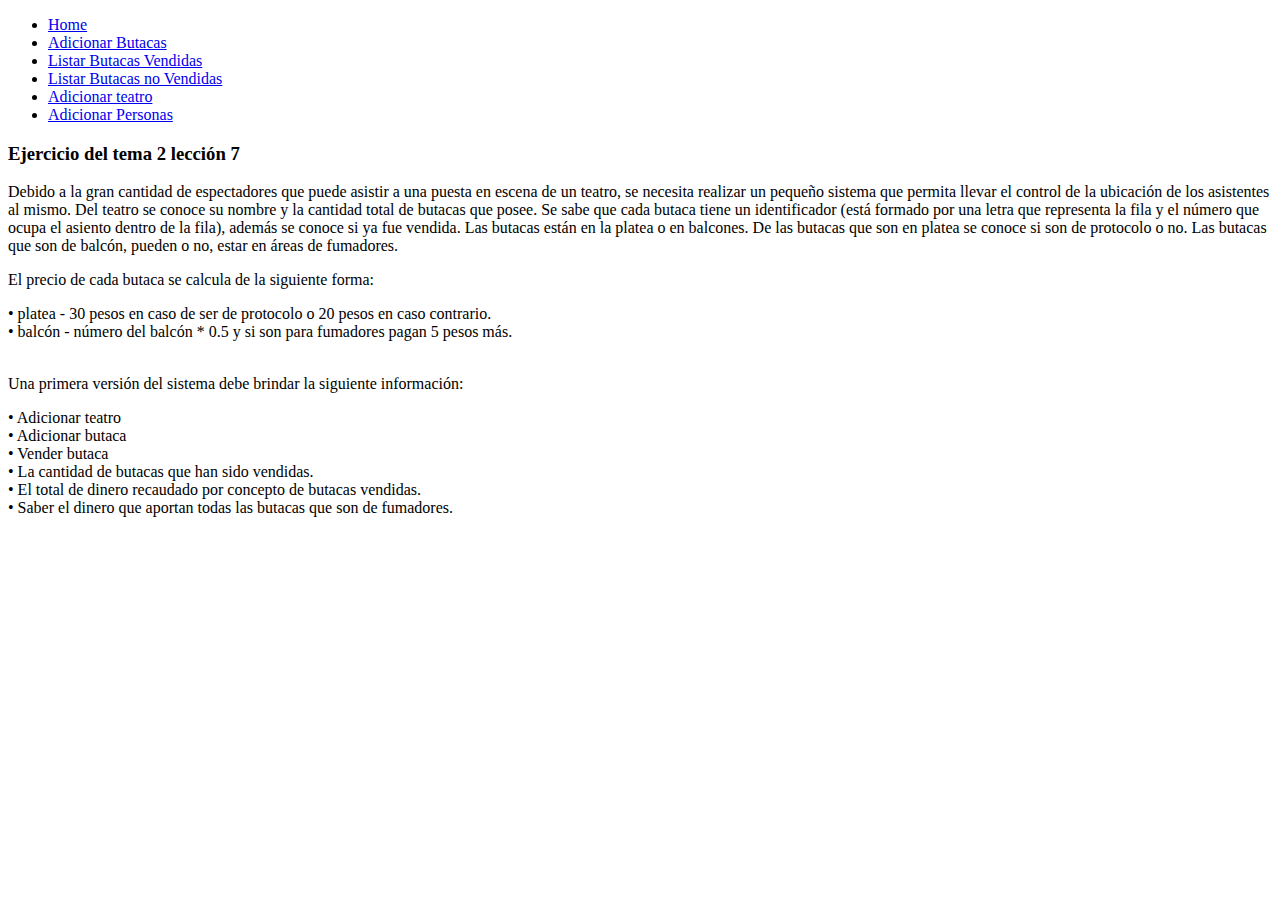
==== Demoleccion2_con_BD/src/main/resources/templates/index.html @ 0de98cb6 "Add files via upload" ====
<!DOCTYPE html>
<html xmlns="http://www.w3.org/1999/xhtml" 
      xmlns:th="https://www.thymeleaf.org">
    <head>
        <title>Home</title>
        <meta charset="UTF-8"/>
        <link rel="stylesheet" th:href="@{/css/bootstrap.min.css}"/>
    </head>
    <body class="bg-light">
        <div>
        <nav class="navbar navbar-expand-lg navbar-light bg-light">
          <div class="container-fluid">            
            
            <div class="collapse navbar-collapse" id="navbarSupportedContent">
              <ul class="navbar-nav me-auto mb-2 mb-lg-0">
                <li class="nav-item">
                  <a class="nav-link active" aria-current="page" href="http://127.0.0.1:8080/">Home</a>
                </li>
                <li class="nav-item">
                  <a class="nav-link active" aria-current="page" href="http://127.0.0.1:8080/butacas">Adicionar Butacas</a>
                </li>
                  
                <li class="nav-item">
                  <a class="nav-link active" aria-current="page" href="http://127.0.0.1:8080/butacas_vendidas">Listar Butacas Vendidas</a>
                </li>
                  
                <li class="nav-item">
                  <a class="nav-link active" aria-current="page" href="http://127.0.0.1:8080/butacas_no_vendidas">Listar Butacas no Vendidas</a>
                </li>
                
                <li class="nav-item">
                  <a class="nav-link active" aria-current="page" href="http://127.0.0.1:8080/teatro">Adicionar teatro</a>
                </li>
                  
                <li class="nav-item">
                  <a class="nav-link active" aria-current="page" href="http://127.0.0.1:8080/personas">Adicionar Personas</a>
                </li>
              </ul>              
            </div>
          </div>
        </nav>
        </div>
        <div>
        
            
        </div>
        <div>
        <h3>Ejercicio del tema 2 lección 7</h3>
        <p>Debido a la gran cantidad de espectadores que puede asistir a una puesta en escena de un teatro, 
            se necesita realizar un pequeño sistema que permita llevar el control de la ubicación de los asistentes al mismo. 
            Del teatro se conoce su nombre y la cantidad total de butacas que posee. Se sabe que cada butaca tiene un identificador 
            (está formado por una letra que representa la fila y el número que ocupa el asiento dentro de la fila), 
            además se conoce si ya fue vendida. Las butacas están en la platea o en balcones. De las butacas que son en 
            platea se conoce si son de protocolo o no. Las butacas que son de balcón, pueden o no, estar en áreas de fumadores.<p> 
            
        <p>El precio de cada butaca se calcula de la siguiente forma:</p>
            
                <li>• platea - 30 pesos en caso de ser de protocolo o 20 pesos en caso contrario.</li>
                <li>• balcón - número del balcón * 0.5 y si son para fumadores pagan 5 pesos más. </li><br/>
                
        <p>Una primera versión del sistema debe brindar la siguiente información:</p>
                <li>• Adicionar teatro</li>
                <li>• Adicionar butaca</li>
                <li>• Vender butaca</li>
                <li>• La cantidad de butacas que han sido vendidas.</li>
                <li>• El total de dinero recaudado por concepto de butacas vendidas.</li>
                <li>• Saber el dinero que aportan todas las butacas que son de fumadores.</li>
                </div>
    </body>
</html>
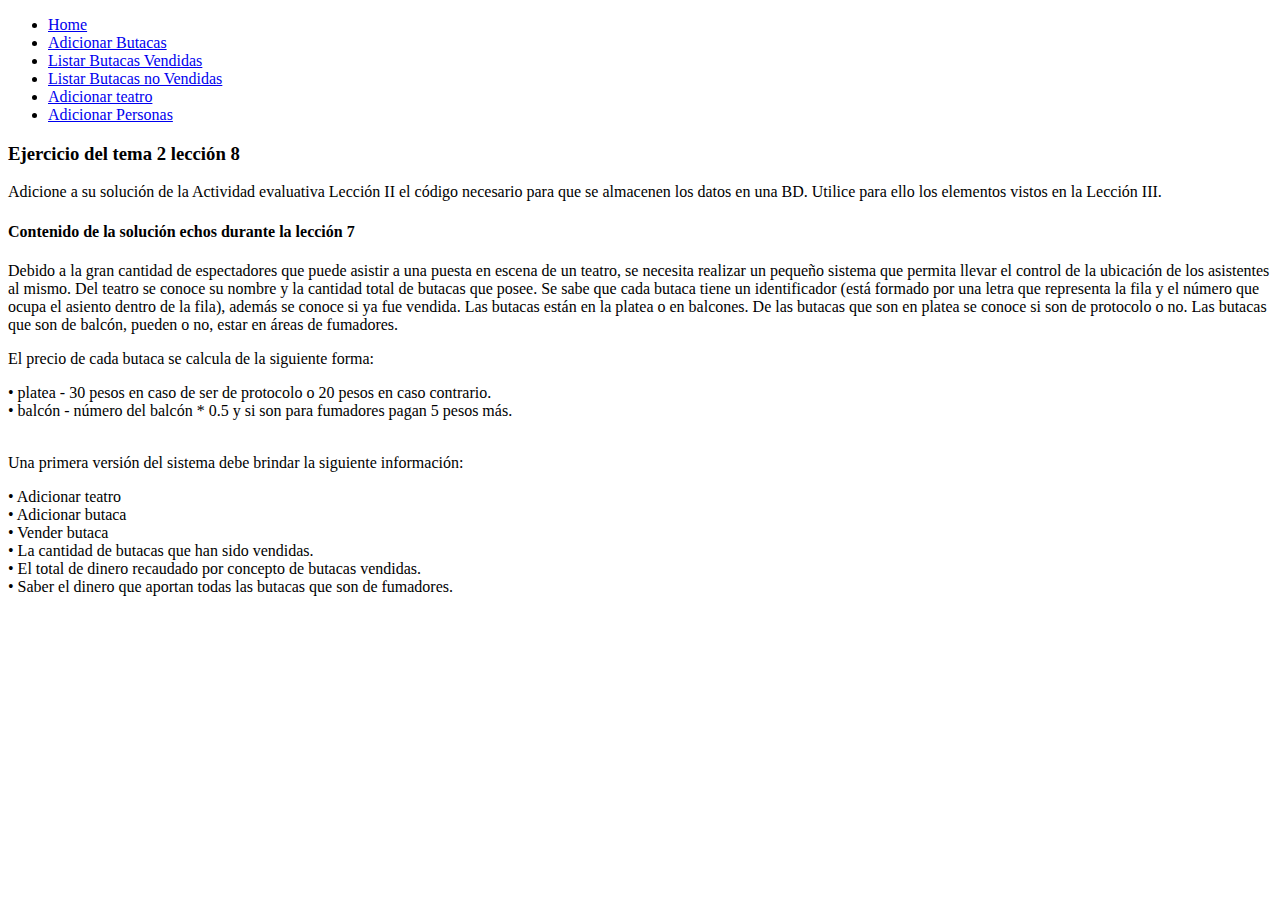
==== commit e97c27ab: "Add files via upload" ====
--- a/Demoleccion2_con_BD/src/main/resources/templates/index.html
+++ b/Demoleccion2_con_BD/src/main/resources/templates/index.html
@@ -45,7 +45,10 @@
             
         </div>
         <div>
-        <h3>Ejercicio del tema 2 lección 7</h3>
+        <h3>Ejercicio del tema 2 lección 8</h3>
+        <p>Adicione a su solución de la Actividad evaluativa Lección II el código necesario para que se almacenen los datos en una BD. Utilice para ello los elementos vistos en la Lección III. </p>
+        
+        <h4>Contenido de la solución echos durante la lección 7</h4> 
         <p>Debido a la gran cantidad de espectadores que puede asistir a una puesta en escena de un teatro, 
             se necesita realizar un pequeño sistema que permita llevar el control de la ubicación de los asistentes al mismo. 
             Del teatro se conoce su nombre y la cantidad total de butacas que posee. Se sabe que cada butaca tiene un identificador 
